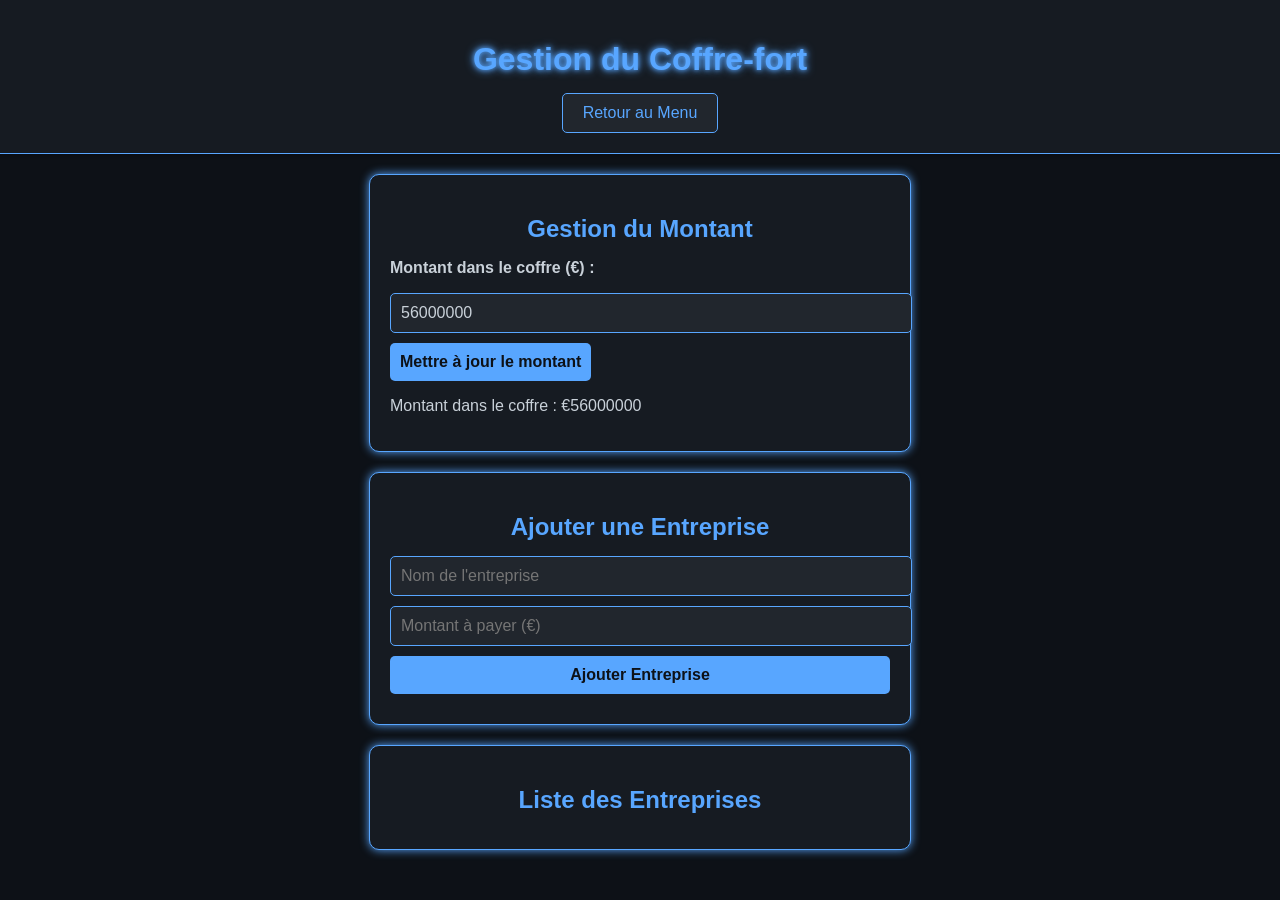
==== coffre.html @ 70a6dc02 "Add files via upload" ====
<!DOCTYPE html>
<html lang="fr">
<head>
    <meta charset="UTF-8">
    <meta name="viewport" content="width=device-width, initial-scale=1.0"> 
    <title>Gestion du Coffre-fort</title> 
    <style> 
        /* Global Styles */
        body {
            display: flex;
            flex-direction: column;
            align-items: center;
            font-family: Arial, sans-serif;
            background-color: #0d1117;
            color: #c9d1d9;
            margin: 0;
            padding: 0;
        }

        header {
            width: 100%;
            text-align: center;
            padding: 20px;
            background-color: #161b22;
            border-bottom: 1px solid #58a6ff;
            box-shadow: 0px 2px 5px rgba(0, 0, 0, 0.3);
        }

        header h1 {
            color: #58a6ff;
            margin-bottom: 15px;
            text-shadow: 0 0 5px #58a6ff, 0 0 10px #58a6ff;
        }

        header button {
            background-color: #21262d;
            color: #58a6ff;
            border: 1px solid #58a6ff;
            border-radius: 5px;
            padding: 10px 20px;
            font-size: 16px;
            cursor: pointer;
            transition: all 0.3s ease;
        }

        header button:hover {
            background-color: #58a6ff;
            color: #0d1117;
        }

        main {
            display: flex;
            flex-direction: column;
            align-items: center;
            width: 100%;
            padding: 20px;
            gap: 20px;
        }

        .coffre-container, .form-container, .enterprise-list-container {
            background-color: #161b22;
            border: 1px solid #58a6ff;
            border-radius: 10px;
            padding: 20px;
            width: 100%;
            max-width: 500px;
            box-shadow: 0 0 10px #58a6ff;
        }

        .coffre-container h2, 
        .form-container h2, 
        .enterprise-list-container h2 {
            margin-bottom: 15px;
            color: #58a6ff;
            text-align: center;
        }

        .coffre-container input, 
        .form-container input, 
        .form-container button {
            display: block;
            width: 100%;
            padding: 10px;
            margin: 10px 0;
            font-size: 16px;
            border: 1px solid #58a6ff;
            border-radius: 5px;
            background-color: #21262d;
            color: #c9d1d9;
            outline: none;
            transition: border-color 0.3s ease;
        }

        .coffre-container input:focus, 
        .form-container input:focus {
            border-color: #58a6ff;
            box-shadow: 0 0 5px #58a6ff;
        }

        .coffre-container button, .form-container button {
            background-color: #58a6ff;
            color: #0d1117;
            border: none;
            border-radius: 5px;
            padding: 10px;
            font-size: 16px;
            font-weight: bold;
            cursor: pointer;
            transition: all 0.3s ease;
        }

        .coffre-container button:hover, 
        .form-container button:hover {
            background-color: #1f6feb;
        }

        .enterprise-list-container .enterprise {
            background-color: #21262d;
            border: 1px solid #30363d;
            border-radius: 5px;
            padding: 15px;
            margin: 10px 0;
            color: #c9d1d9;
        }

        .enterprise p {
            margin: 5px 0;
        }

        .enterprise button {
            background-color: #30363d;
            color: #58a6ff;
            border: 1px solid #58a6ff;
            border-radius: 5px;
            padding: 5px 10px;
            font-size: 14px;
            cursor: pointer;
            transition: all 0.3s ease;
            margin-right: 5px;
        }

        .enterprise button:hover {
            background-color: #58a6ff;
            color: #0d1117;
        }

        .paid-status label {
            display: flex;
            align-items: center;
            gap: 5px;
        }

        .paid-status input[type="checkbox"] {
            accent-color: #58a6ff;
            transform: scale(1.2);
        }
    </style>
</head>
<body>
    <header>
        <h1>Gestion du Coffre-fort</h1>
        <button onclick="location.href='index.html'">Retour au Menu</button>
    </header>

    <main>
        <!-- Section Coffre -->
        <div class="coffre-container">
            <h2>Gestion du Montant</h2>
            <p><strong>Montant dans le coffre (€) :</strong></p>
            <input type="number" id="montantCoffre" value="56000000">
            <button onclick="updateCoffre()">Mettre à jour le montant</button>
            <p id="montantAffiche">Montant dans le coffre : €56000000</p>
        </div>

        <!-- Formulaire pour ajouter une entreprise -->
        <div class="form-container">
            <h2>Ajouter une Entreprise</h2>
            <form id="addEnterpriseForm">
                <input type="text" placeholder="Nom de l'entreprise" id="nomEntreprise" required>
                <input type="number" placeholder="Montant à payer (€)" id="montantPayer" required>
                <button type="submit">Ajouter Entreprise</button>
            </form>
        </div>

        <!-- Liste des entreprises -->
        <div class="enterprise-list-container">
            <h2>Liste des Entreprises</h2>
            <div id="enterpriseList"></div>
        </div>
    </main>

    <script>
        const enterpriseList = document.getElementById("enterpriseList");
        const montantAffiche = document.getElementById("montantAffiche");
        const montantCoffreInput = document.getElementById("montantCoffre");

        window.onload = () => {
            const savedCoffre = localStorage.getItem("montantCoffre");
            const savedEnterprises = JSON.parse(localStorage.getItem("enterprises")) || [];

            if (savedCoffre) {
                montantCoffreInput.value = savedCoffre;
                montantAffiche.textContent = `Montant dans le coffre : €${savedCoffre}`;
            }

            savedEnterprises.forEach(data => createEnterpriseElement(data.nom, data.montant, data.paid));
        };

        function updateCoffre() {
            const montant = montantCoffreInput.value;
            montantAffiche.textContent = `Montant dans le coffre : €${montant}`;
            localStorage.setItem("montantCoffre", montant);
            alert("Montant du coffre mis à jour !");
        }

        document.getElementById("addEnterpriseForm").addEventListener("submit", function (e) {
            e.preventDefault();

            const nomEntreprise = document.getElementById("nomEntreprise").value;
            const montantPayer = document.getElementById("montantPayer").value;

            createEnterpriseElement(nomEntreprise, montantPayer, false);
            saveEnterprises();

            e.target.reset();
        });

        function createEnterpriseElement(nom, montant, paid) {
            const enterpriseDiv = document.createElement("div");
            enterpriseDiv.className = "enterprise";

            const paidChecked = paid ? "checked" : "";
            enterpriseDiv.innerHTML = `
                <p><strong>Entreprise :</strong> ${nom}</p>
                <p><strong>Montant à payer :</strong> €${montant}</p>
                <div class="paid-status">
                    <label>
                        <input type="checkbox" class="paid-checkbox" ${paidChecked}> Payée ?
                    </label>
                </div>
                <button class="edit">Modifier</button>
                <button class="delete">Supprimer</button>
            `;

            enterpriseList.appendChild(enterpriseDiv);

            addEditAndDeleteListeners(enterpriseDiv);
        }

        function addEditAndDeleteListeners(enterpriseDiv) {
            enterpriseDiv.querySelector(".delete").addEventListener("click", function () {
                if (confirm("Voulez-vous vraiment supprimer cette entreprise ?")) {
                    enterpriseDiv.remove();
                    saveEnterprises();
                }
            });

            enterpriseDiv.querySelector(".edit").addEventListener("click", function () {
                const nomEntreprise = prompt("Modifier le nom de l'entreprise :", enterpriseDiv.children[0].textContent.split(": ")[1]);
                const montant = prompt("Modifier le montant à payer :", enterpriseDiv.children[1].textContent.split(": ")[1]);

                if (nomEntreprise && montant) {
                    enterpriseDiv.children[0].textContent = `Entreprise : ${nomEntreprise}`;
                    enterpriseDiv.children[1].textContent = `Montant à payer : €${montant}`;
                    saveEnterprises();
                }
            });

            enterpriseDiv.querySelector(".paid-checkbox").addEventListener("change", saveEnterprises);
        }

        function saveEnterprises() {
            const enterprises = [];

            document.querySelectorAll(".enterprise").forEach(div => {
                const nom = div.children[0].textContent.split(": ")[1];
                const montant = div.children[1].textContent.split(": ")[1].replace("€", "");
                const paid = div.querySelector(".paid-checkbox").checked;

                enterprises.push({ nom, montant, paid });
            });

            localStorage.setItem("enterprises", JSON.stringify(enterprises));
        }
    </script>
</body>
</html>
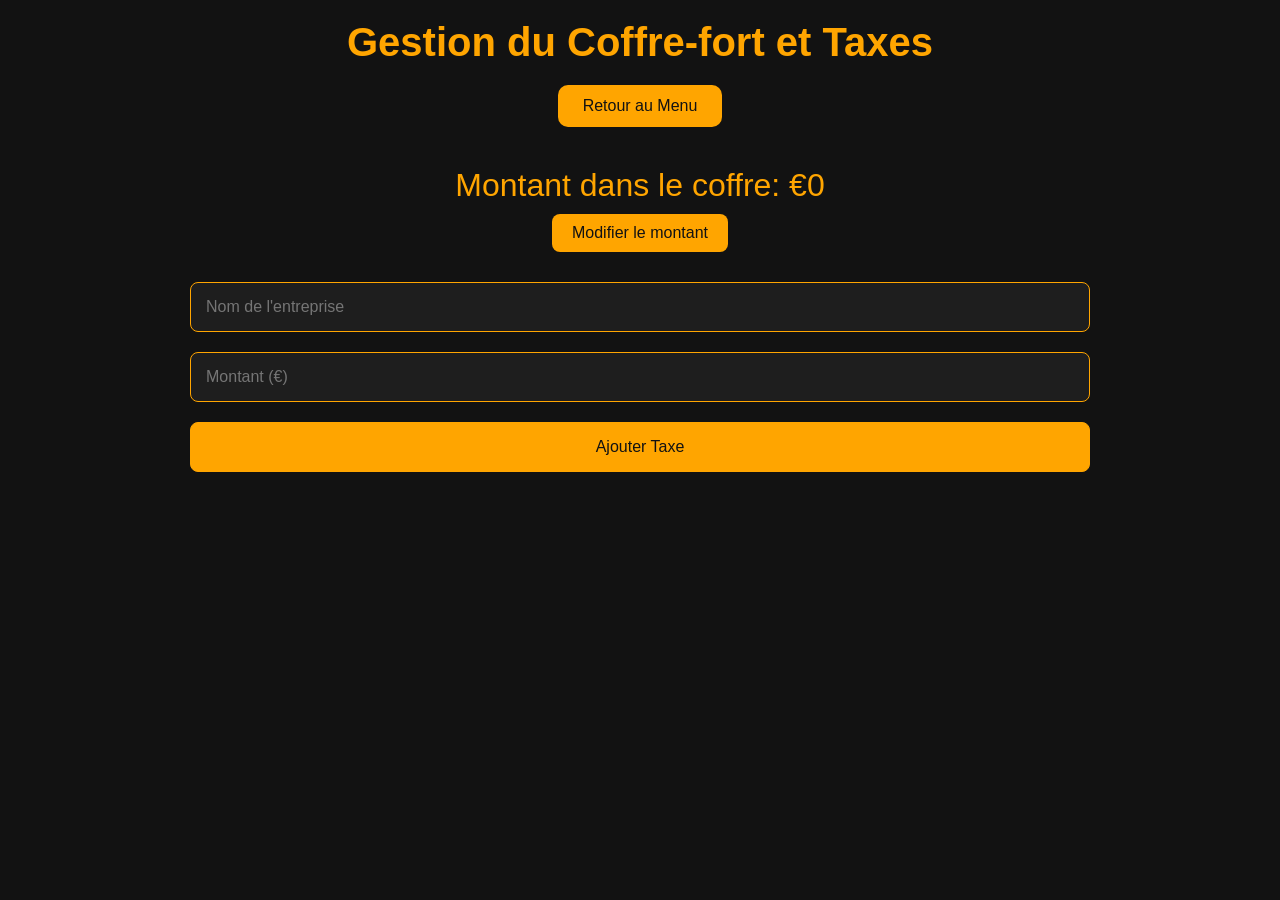
==== commit d1b76191: "Add files via upload" ====
--- a/coffre.html
+++ b/coffre.html
@@ -2,289 +2,231 @@
 <html lang="fr">
 <head>
     <meta charset="UTF-8">
-    <meta name="viewport" content="width=device-width, initial-scale=1.0"> 
-    <title>Gestion du Coffre-fort</title> 
-    <style> 
-        /* Global Styles */
+    <meta name="viewport" content="width=device-width, initial-scale=1.0">
+    <title>Coffre-fort et Taxes</title>
+    <style>
         body {
+            margin: 0;
+            font-family: 'Arial', sans-serif;
+            background-color: #121212;
+            color: #ffffff;
             display: flex;
             flex-direction: column;
             align-items: center;
-            font-family: Arial, sans-serif;
-            background-color: #0d1117;
-            color: #c9d1d9;
+            padding: 20px;
+        }
+
+        header {
+            text-align: center;
+            margin-bottom: 30px;
+            width: 100%;
+        }
+
+        header h1 {
             margin: 0;
-            padding: 0;
-        }
-
-        header {
-            width: 100%;
-            text-align: center;
-            padding: 20px;
-            background-color: #161b22;
-            border-bottom: 1px solid #58a6ff;
-            box-shadow: 0px 2px 5px rgba(0, 0, 0, 0.3);
-        }
-
-        header h1 {
-            color: #58a6ff;
-            margin-bottom: 15px;
-            text-shadow: 0 0 5px #58a6ff, 0 0 10px #58a6ff;
-        }
-
-        header button {
-            background-color: #21262d;
-            color: #58a6ff;
-            border: 1px solid #58a6ff;
-            border-radius: 5px;
+            font-size: 2.5em;
+            color: #ffa500;
+            font-weight: bold;
+        }
+
+        #safe {
+            display: flex;
+            justify-content: center;
+            align-items: center;
+            flex-direction: column;
+            margin-bottom: 30px;
+        }
+
+        #safe p {
+            font-size: 2em;
+            margin: 10px 0;
+            color: #ffa500;
+        }
+
+        #safe button {
             padding: 10px 20px;
             font-size: 16px;
-            cursor: pointer;
-            transition: all 0.3s ease;
-        }
-
-        header button:hover {
-            background-color: #58a6ff;
-            color: #0d1117;
+            background-color: #ffa500;
+            color: #121212;
+            border: none;
+            border-radius: 8px;
+            cursor: pointer;
+            transition: background-color 0.3s ease, transform 0.2s ease-in-out;
+        }
+
+        #safe button:hover {
+            background-color: #ff8c00;
+            transform: scale(1.1);
+        }
+
+        #backButton {
+            padding: 12px 25px;
+            font-size: 16px;
+            background-color: #ffa500;
+            color: #121212;
+            border: none;
+            border-radius: 10px;
+            cursor: pointer;
+            transition: background-color 0.3s ease, transform 0.2s ease-in-out;
+            margin-top: 20px;
+        }
+
+        #backButton:hover {
+            background-color: #ff8c00;
+            transform: scale(1.1);
         }
 
         main {
+            width: 100%;
+            max-width: 900px;
+        }
+
+        form {
             display: flex;
             flex-direction: column;
+            gap: 20px;
+            margin-bottom: 30px;
+        }
+
+        form input, form button {
+            padding: 15px;
+            font-size: 16px;
+            border-radius: 8px;
+            border: 1px solid #ffa500;
+            background-color: #1e1e1e;
+            color: #ffffff;
+        }
+
+        form button {
+            background-color: #ffa500;
+            color: #121212;
+            cursor: pointer;
+            transition: background-color 0.3s ease, transform 0.2s ease-in-out;
+        }
+
+        form button:hover {
+            background-color: #ff8c00;
+            transform: scale(1.05);
+        }
+
+        #taxList {
+            margin-top: 20px;
+        }
+
+        .tax {
+            background-color: #1e1e1e;
+            border: 1px solid #ffa500;
+            border-radius: 8px;
+            padding: 20px;
+            margin-bottom: 15px;
+            color: #ffffff;
+            display: flex;
+            justify-content: space-between;
             align-items: center;
-            width: 100%;
-            padding: 20px;
-            gap: 20px;
-        }
-
-        .coffre-container, .form-container, .enterprise-list-container {
-            background-color: #161b22;
-            border: 1px solid #58a6ff;
-            border-radius: 10px;
-            padding: 20px;
-            width: 100%;
-            max-width: 500px;
-            box-shadow: 0 0 10px #58a6ff;
-        }
-
-        .coffre-container h2, 
-        .form-container h2, 
-        .enterprise-list-container h2 {
-            margin-bottom: 15px;
-            color: #58a6ff;
-            text-align: center;
-        }
-
-        .coffre-container input, 
-        .form-container input, 
-        .form-container button {
-            display: block;
-            width: 100%;
-            padding: 10px;
-            margin: 10px 0;
-            font-size: 16px;
-            border: 1px solid #58a6ff;
-            border-radius: 5px;
-            background-color: #21262d;
-            color: #c9d1d9;
-            outline: none;
-            transition: border-color 0.3s ease;
-        }
-
-        .coffre-container input:focus, 
-        .form-container input:focus {
-            border-color: #58a6ff;
-            box-shadow: 0 0 5px #58a6ff;
-        }
-
-        .coffre-container button, .form-container button {
-            background-color: #58a6ff;
-            color: #0d1117;
+        }
+
+        .tax p {
+            margin: 0;
+        }
+
+        .tax button {
+            padding: 10px 20px;
+            margin-left: 10px;
+            font-size: 14px;
+            border-radius: 8px;
             border: none;
-            border-radius: 5px;
-            padding: 10px;
-            font-size: 16px;
-            font-weight: bold;
-            cursor: pointer;
-            transition: all 0.3s ease;
-        }
-
-        .coffre-container button:hover, 
-        .form-container button:hover {
-            background-color: #1f6feb;
-        }
-
-        .enterprise-list-container .enterprise {
-            background-color: #21262d;
-            border: 1px solid #30363d;
-            border-radius: 5px;
-            padding: 15px;
-            margin: 10px 0;
-            color: #c9d1d9;
-        }
-
-        .enterprise p {
-            margin: 5px 0;
-        }
-
-        .enterprise button {
-            background-color: #30363d;
-            color: #58a6ff;
-            border: 1px solid #58a6ff;
-            border-radius: 5px;
-            padding: 5px 10px;
-            font-size: 14px;
-            cursor: pointer;
-            transition: all 0.3s ease;
-            margin-right: 5px;
-        }
-
-        .enterprise button:hover {
-            background-color: #58a6ff;
-            color: #0d1117;
-        }
-
-        .paid-status label {
-            display: flex;
-            align-items: center;
-            gap: 5px;
-        }
-
-        .paid-status input[type="checkbox"] {
-            accent-color: #58a6ff;
-            transform: scale(1.2);
+            cursor: pointer;
+        }
+
+        .paid {
+            background-color: #28a745;
+            color: white;
+        }
+
+        .in-progress {
+            background-color: #ffc107;
+            color: black;
+        }
+
+        .unpaid {
+            background-color: #dc3545;
+            color: white;
+        }
+
+        .tax-status button {
+            transition: background-color 0.3s ease;
         }
     </style>
 </head>
 <body>
     <header>
-        <h1>Gestion du Coffre-fort</h1>
-        <button onclick="location.href='index.html'">Retour au Menu</button>
+        <h1>Gestion du Coffre-fort et Taxes</h1>
+        <button id="backButton" onclick="window.location.href='index.html'">Retour au Menu</button>
     </header>
 
+    <div id="safe">
+        <p id="safeAmount">Montant dans le coffre: €<span id="amount">0</span></p>
+        <button id="updateSafeButton">Modifier le montant</button>
+    </div>
+
     <main>
-        <!-- Section Coffre -->
-        <div class="coffre-container">
-            <h2>Gestion du Montant</h2>
-            <p><strong>Montant dans le coffre (€) :</strong></p>
-            <input type="number" id="montantCoffre" value="56000000">
-            <button onclick="updateCoffre()">Mettre à jour le montant</button>
-            <p id="montantAffiche">Montant dans le coffre : €56000000</p>
-        </div>
-
-        <!-- Formulaire pour ajouter une entreprise -->
-        <div class="form-container">
-            <h2>Ajouter une Entreprise</h2>
-            <form id="addEnterpriseForm">
-                <input type="text" placeholder="Nom de l'entreprise" id="nomEntreprise" required>
-                <input type="number" placeholder="Montant à payer (€)" id="montantPayer" required>
-                <button type="submit">Ajouter Entreprise</button>
-            </form>
-        </div>
-
-        <!-- Liste des entreprises -->
-        <div class="enterprise-list-container">
-            <h2>Liste des Entreprises</h2>
-            <div id="enterpriseList"></div>
-        </div>
+        <form id="addTaxForm">
+            <input type="text" id="taxName" placeholder="Nom de l'entreprise" required>
+            <input type="number" id="taxAmount" placeholder="Montant (€)" required>
+            <button type="submit">Ajouter Taxe</button>
+        </form>
+
+        <div id="taxList"></div>
     </main>
 
     <script>
-        const enterpriseList = document.getElementById("enterpriseList");
-        const montantAffiche = document.getElementById("montantAffiche");
-        const montantCoffreInput = document.getElementById("montantCoffre");
-
-        window.onload = () => {
-            const savedCoffre = localStorage.getItem("montantCoffre");
-            const savedEnterprises = JSON.parse(localStorage.getItem("enterprises")) || [];
-
-            if (savedCoffre) {
-                montantCoffreInput.value = savedCoffre;
-                montantAffiche.textContent = `Montant dans le coffre : €${savedCoffre}`;
+        const safeAmount = document.getElementById("amount");
+        const updateSafeButton = document.getElementById("updateSafeButton");
+
+        updateSafeButton.addEventListener("click", () => {
+            const newAmount = prompt("Entrez le nouveau montant dans le coffre (€):", safeAmount.textContent);
+            if (newAmount !== null && !isNaN(newAmount)) {
+                safeAmount.textContent = newAmount;
+                alert("Montant mis à jour !");
             }
-
-            savedEnterprises.forEach(data => createEnterpriseElement(data.nom, data.montant, data.paid));
-        };
-
-        function updateCoffre() {
-            const montant = montantCoffreInput.value;
-            montantAffiche.textContent = `Montant dans le coffre : €${montant}`;
-            localStorage.setItem("montantCoffre", montant);
-            alert("Montant du coffre mis à jour !");
-        }
-
-        document.getElementById("addEnterpriseForm").addEventListener("submit", function (e) {
+        });
+
+        const taxList = document.getElementById("taxList");
+        const addTaxForm = document.getElementById("addTaxForm");
+
+        addTaxForm.addEventListener("submit", (e) => {
             e.preventDefault();
 
-            const nomEntreprise = document.getElementById("nomEntreprise").value;
-            const montantPayer = document.getElementById("montantPayer").value;
-
-            createEnterpriseElement(nomEntreprise, montantPayer, false);
-            saveEnterprises();
-
-            e.target.reset();
-        });
-
-        function createEnterpriseElement(nom, montant, paid) {
-            const enterpriseDiv = document.createElement("div");
-            enterpriseDiv.className = "enterprise";
-
-            const paidChecked = paid ? "checked" : "";
-            enterpriseDiv.innerHTML = `
-                <p><strong>Entreprise :</strong> ${nom}</p>
-                <p><strong>Montant à payer :</strong> €${montant}</p>
-                <div class="paid-status">
-                    <label>
-                        <input type="checkbox" class="paid-checkbox" ${paidChecked}> Payée ?
-                    </label>
+            const taxName = document.getElementById("taxName").value;
+            const taxAmount = document.getElementById("taxAmount").value;
+
+            const taxDiv = document.createElement("div");
+            taxDiv.className = "tax";
+            taxDiv.innerHTML = `
+                <p>${taxName}: €${taxAmount}</p>
+                <div class="tax-status">
+                    <button class="unpaid">Non payé</button>
                 </div>
-                <button class="edit">Modifier</button>
-                <button class="delete">Supprimer</button>
             `;
 
-            enterpriseList.appendChild(enterpriseDiv);
-
-            addEditAndDeleteListeners(enterpriseDiv);
-        }
-
-        function addEditAndDeleteListeners(enterpriseDiv) {
-            enterpriseDiv.querySelector(".delete").addEventListener("click", function () {
-                if (confirm("Voulez-vous vraiment supprimer cette entreprise ?")) {
-                    enterpriseDiv.remove();
-                    saveEnterprises();
+            const statusButton = taxDiv.querySelector(".tax-status button");
+            statusButton.addEventListener("click", () => {
+                if (statusButton.classList.contains("unpaid")) {
+                    statusButton.className = "paid";
+                    statusButton.textContent = "Payé";
+                } else if (statusButton.classList.contains("paid")) {
+                    statusButton.className = "in-progress";
+                    statusButton.textContent = "En cours";
+                } else {
+                    statusButton.className = "unpaid";
+                    statusButton.textContent = "Non payé";
                 }
             });
 
-            enterpriseDiv.querySelector(".edit").addEventListener("click", function () {
-                const nomEntreprise = prompt("Modifier le nom de l'entreprise :", enterpriseDiv.children[0].textContent.split(": ")[1]);
-                const montant = prompt("Modifier le montant à payer :", enterpriseDiv.children[1].textContent.split(": ")[1]);
-
-                if (nomEntreprise && montant) {
-                    enterpriseDiv.children[0].textContent = `Entreprise : ${nomEntreprise}`;
-                    enterpriseDiv.children[1].textContent = `Montant à payer : €${montant}`;
-                    saveEnterprises();
-                }
-            });
-
-            enterpriseDiv.querySelector(".paid-checkbox").addEventListener("change", saveEnterprises);
-        }
-
-        function saveEnterprises() {
-            const enterprises = [];
-
-            document.querySelectorAll(".enterprise").forEach(div => {
-                const nom = div.children[0].textContent.split(": ")[1];
-                const montant = div.children[1].textContent.split(": ")[1].replace("€", "");
-                const paid = div.querySelector(".paid-checkbox").checked;
-
-                enterprises.push({ nom, montant, paid });
-            });
-
-            localStorage.setItem("enterprises", JSON.stringify(enterprises));
-        }
+            taxList.appendChild(taxDiv);
+            addTaxForm.reset();
+        });
     </script>
 </body>
 </html>
 
-
-
